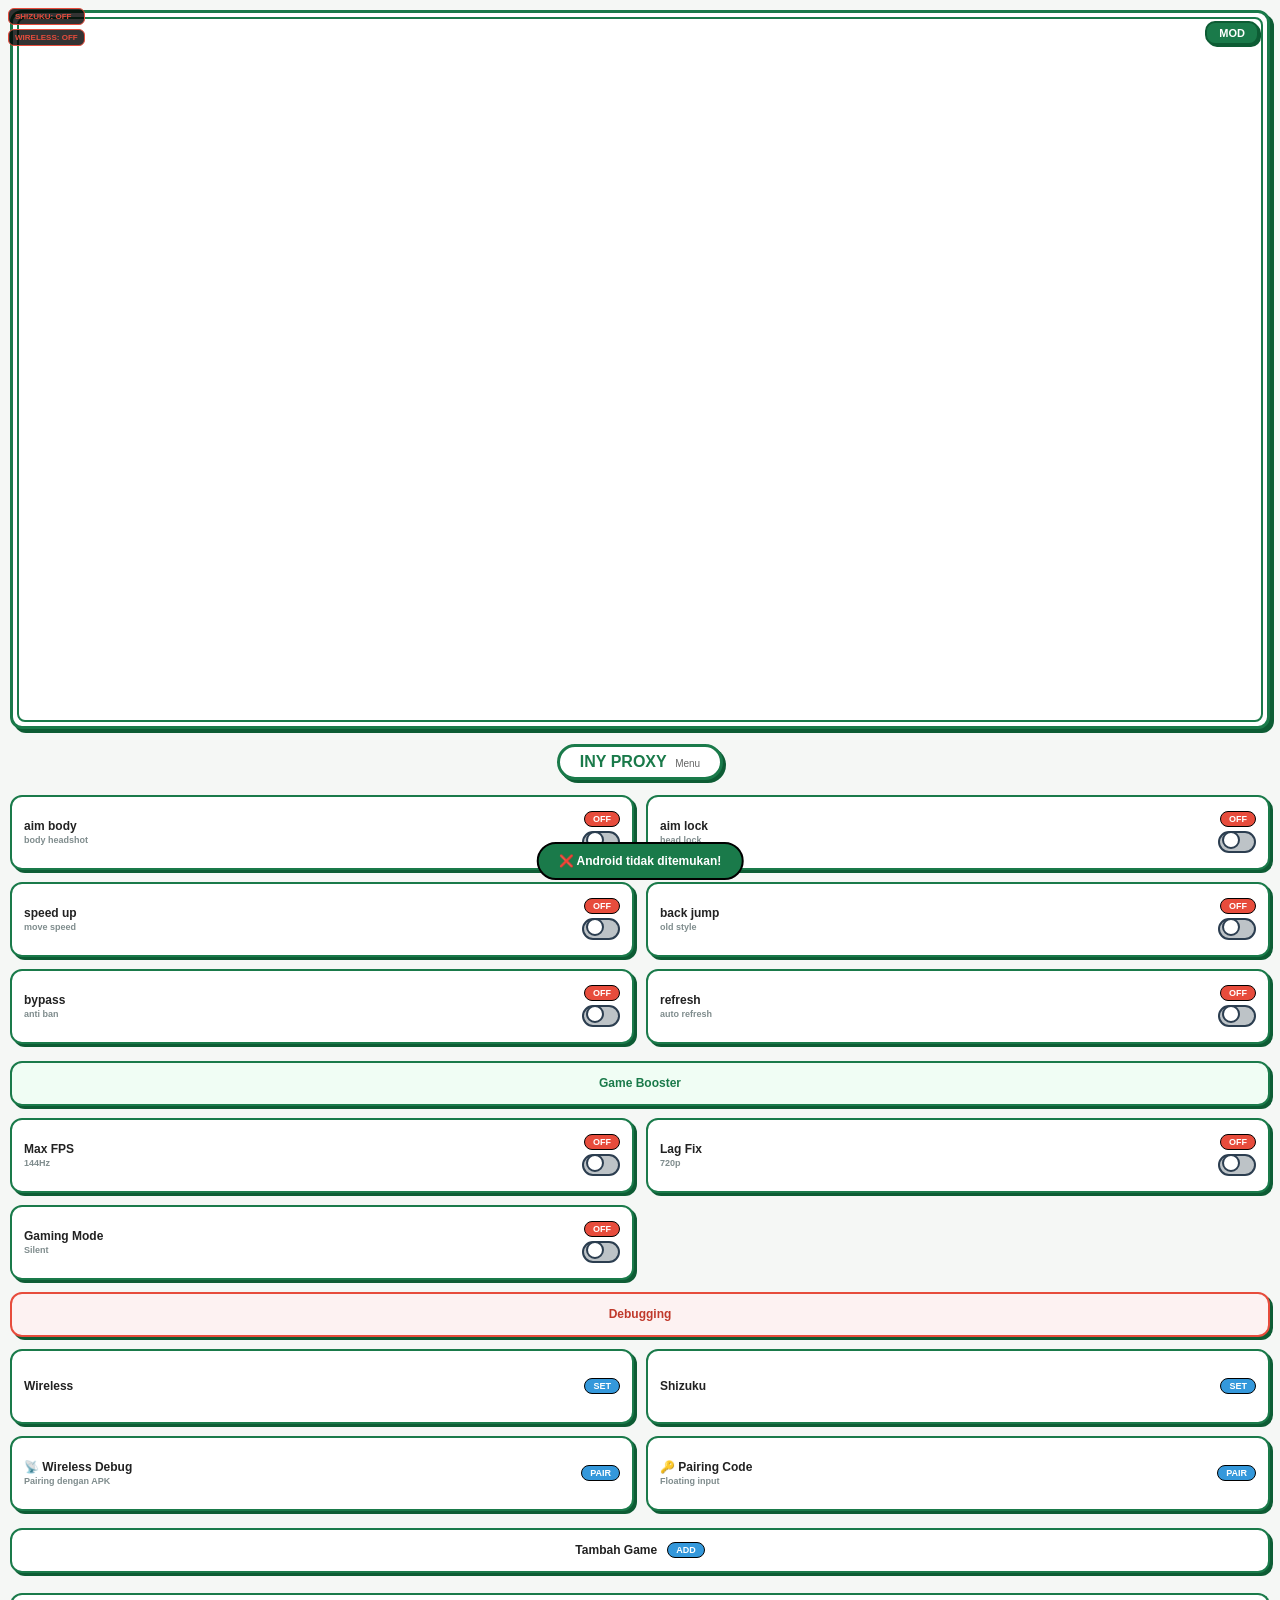
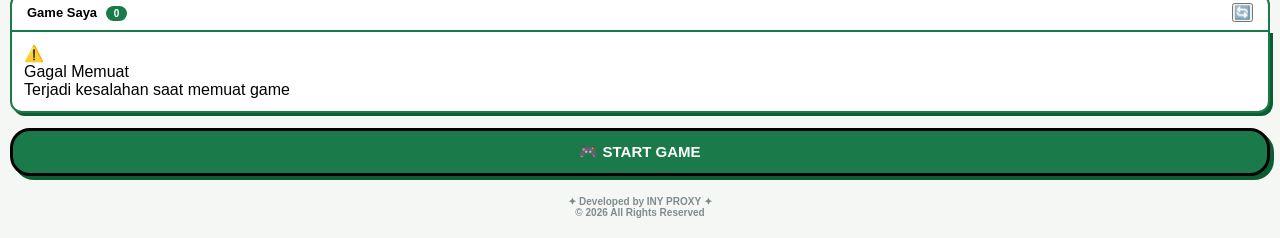
==== iny proxy/app/src/main/assets/index.html @ 1782c65f "ini adalah apk proxy v2" ====
<!DOCTYPE html>
<html lang="id">
  <head>
    <meta charset="UTF-8">
    <meta name="viewport" content="width=device-width, initial-scale=1.0, maximum-scale=1.0, user-scalable=no">
    <title>Menu Mod</title>
    <link rel="stylesheet" href="style.css">
  </head>
  <body>

    <!-- FLOATING STATUS -->
    <div class="debug-status-float">
	  <div class="status-pill off" id="floatShizuku">SHIZUKU: OFF</div>
	  <div class="status-pill off" id="floatWireless">WIRELESS: OFF</div>
    </div>

    <!-- HEADER -->
    <div class="header">
	  <div class="video-container">
		<video autoplay loop muted playsinline>
		  <source src="file:///android_asset/anime.mp4" type="video/mp4">
		</video>
	  </div>
	  <div class="comic-bubble">MOD</div>
    </div>

    <!-- BANNER -->
    <div class="app-banner-wrapper">
	  <div class="app-banner">
		<span class="app-name">INY PROXY</span>
		<span class="app-sub">Menu</span>
	  </div>
    </div>

    <!-- MENU LIST -->
    <div class="menu-list">

	  <div class="menu-item">
		<div class="menu-info">
		  <span class="menu-title">aim body</span>
		  <span class="menu-desc">body headshot</span>
		</div>
		<div class="menu-right">
		  <span class="menu-status off" id="statusBody">OFF</span>
		  <label class="switch">
			<input type="checkbox" id="toggleBody" onchange="toggleMenu('body', this.checked)">
			<span class="slider"></span>
		  </label>
		</div>
	  </div>

	  <div class="menu-item">
		<div class="menu-info">
		  <span class="menu-title">aim lock</span>
		  <span class="menu-desc">head lock</span>
		</div>
		<div class="menu-right">
		  <span class="menu-status off" id="statusLock">OFF</span>
		  <label class="switch">
			<input type="checkbox" id="toggleLock" onchange="toggleMenu('lock', this.checked)">
			<span class="slider"></span>
		  </label>
		</div>
	  </div>

	  <div class="menu-item">
		<div class="menu-info">
		  <span class="menu-title">speed up</span>
		  <span class="menu-desc">move speed</span>
		</div>
		<div class="menu-right">
		  <span class="menu-status off" id="statusSpeed">OFF</span>
		  <label class="switch">
			<input type="checkbox" id="toggleSpeed" onchange="toggleMenu('speed', this.checked)">
			<span class="slider"></span>
		  </label>
		</div>
	  </div>

	  <div class="menu-item">
		<div class="menu-info">
		  <span class="menu-title">back jump</span>
		  <span class="menu-desc">old style</span>
		</div>
		<div class="menu-right">
		  <span class="menu-status off" id="statusJump">OFF</span>
		  <label class="switch">
			<input type="checkbox" id="toggleJump" onchange="toggleMenu('jump', this.checked)">
			<span class="slider"></span>
		  </label>
		</div>
	  </div>

	  <div class="menu-item">
		<div class="menu-info">
		  <span class="menu-title">bypass</span>
		  <span class="menu-desc">anti ban</span>
		</div>
		<div class="menu-right">
		  <span class="menu-status off" id="statusBypass">OFF</span>
		  <label class="switch">
			<input type="checkbox" id="toggleBypass" onchange="toggleMenu('bypass', this.checked)">
			<span class="slider"></span>
		  </label>
		</div>
	  </div>

	  <div class="menu-item">
		<div class="menu-info">
		  <span class="menu-title">refresh</span>
		  <span class="menu-desc">auto refresh</span>
		</div>
		<div class="menu-right">
		  <span class="menu-status off" id="statusRefresh">OFF</span>
		  <label class="switch">
			<input type="checkbox" id="toggleRefresh" onchange="toggleMenu('refresh', this.checked)">
			<span class="slider"></span>
		  </label>
		</div>
	  </div>

	  <!-- GAME BOOSTER -->
	  <div class="menu-item full-width" style="background:#f0fdf4;border-color:#1a7a4a;margin-top:5px;">
		<div class="menu-info">
		  <span class="menu-title" style="color:#1a7a4a;">Game Booster</span>
		</div>
	  </div>

	  <div class="menu-item">
		<div class="menu-info">
		  <span class="menu-title">Max FPS</span>
		  <span class="menu-desc">144Hz</span>
		</div>
		<div class="menu-right">
		  <span class="menu-status off" id="statusFps">OFF</span>
		  <label class="switch">
			<input type="checkbox" id="toggleFps" onchange="toggleBooster('fps', this.checked)">
			<span class="slider"></span>
		  </label>
		</div>
	  </div>

	  <div class="menu-item">
		<div class="menu-info">
		  <span class="menu-title">Lag Fix</span>
		  <span class="menu-desc">720p</span>
		</div>
		<div class="menu-right">
		  <span class="menu-status off" id="statusRes">OFF</span>
		  <label class="switch">
			<input type="checkbox" id="toggleRes" onchange="toggleBooster('res', this.checked)">
			<span class="slider"></span>
		  </label>
		</div>
	  </div>

	  <div class="menu-item">
		<div class="menu-info">
		  <span class="menu-title">Gaming Mode</span>
		  <span class="menu-desc">Silent</span>
		</div>
		<div class="menu-right">
		  <span class="menu-status off" id="statusMode">OFF</span>
		  <label class="switch">
			<input type="checkbox" id="toggleMode" onchange="toggleBooster('mode', this.checked)">
			<span class="slider"></span>
		  </label>
		</div>
	  </div>

	  <!-- DEBUGGING SETTINGS -->
	  <div class="menu-item full-width" style="background:#fdf2f2;border-color:#e74c3c;">
		<div class="menu-info">
		  <span class="menu-title" style="color:#c0392b;">Debugging</span>
		</div>
	  </div>

	  <div class="menu-item" onclick="openWirelessSettings()">
		<div class="menu-info">
		  <span class="menu-title">Wireless</span>
		</div>
		<div class="menu-right">
		  <span class="menu-status scan" id="statusWireless">SET</span>
		</div>
	  </div>

	  <div class="menu-item" onclick="openShizuku()">
		<div class="menu-info">
		  <span class="menu-title">Shizuku</span>
		</div>
		<div class="menu-right">
		  <span class="menu-status scan" id="statusShizuku">SET</span>
		</div>
	  </div>

	  <!-- Wireless Debug Client -->
	  <div class="menu-item" onclick="startWirelessDebugging()">
		<div class="menu-info">
		  <span class="menu-title">📡 Wireless Debug</span>
		  <span class="menu-desc">Pairing dengan APK</span>
		</div>
		<div class="menu-right">
		  <span class="menu-status scan" id="statusWirelessDebug">PAIR</span>
		</div>
	  </div>

	  <!-- Pairing Code -->
	  <div class="menu-item" onclick="showFloatingPairing()">
		<div class="menu-info">
		  <span class="menu-title">🔑 Pairing Code</span>
		  <span class="menu-desc">Floating input</span>
		</div>
		<div class="menu-right">
		  <span class="menu-status scan" id="statusFloatingPair">PAIR</span>
		</div>
	  </div>

	  <!-- TAMBAH GAME -->
	  <div class="menu-item full-width" onclick="openAddGameModal()" style="margin-top:5px;">
		<div class="menu-info">
		  <span class="menu-title">Tambah Game</span>
		</div>
		<div class="menu-right">
		  <span class="menu-status scan" id="statusAddGame">ADD</span>
		</div>
	  </div>

    </div>

    <!-- DAFTAR GAME USER -->
    <div class="game-section-wrapper">
	  <div class="game-section-header">
		<div class="game-section-title">
		  <span class="title-text">Game Saya</span>
		  <span class="title-badge" id="gameCount">0</span>
		</div>
		<div class="game-section-action">
		  <button class="btn-refresh-games" onclick="refreshUserGames()">🔄</button>
		</div>
	  </div>
	  <div class="game-grid" id="userGameList">
		<div class="game-empty-state">
		  <span class="empty-icon">🎯</span>
		  <p class="empty-title">Belum Ada Game</p>
		  <p class="empty-desc">Klik <strong>"Tambah Game"</strong> untuk menambahkan</p>
		</div>
	  </div>
    </div>

    <!-- START GAME -->
    <div class="start-container">
	  <button class="btn-start" onclick="startGame()">🎮 START GAME</button>
    </div>

    <!-- FOOTER -->
    <div class="developer-footer">
	  <span>✦</span> Developed by INY PROXY <span>✦</span><br>
	  © 2026 All Rights Reserved
    </div>

    <!-- TOAST -->
    <div class="toast" id="toast"></div>

    <!-- MODAL ADD GAME -->
    <div class="modal-overlay" id="addGameModal">
	  <div class="modal-content">
		<button class="modal-close" onclick="closeAddGameModal()">✕</button>
		<h2>📥 Tambah Game</h2>
		<div id="gameScanResult"><p style="text-align:center;color:#999;font-size:13px;">🔍 Scanning game...</p></div>
	  </div>
    </div>

    <script src="script.js"></script>
  </body>
</html>
---- iny proxy/app/src/main/assets/style.css ----
* {
    margin: 0;
    padding: 0;
    box-sizing: border-box;
}

body {
    font-family: 'Comic Sans MS', sans-serif;
    min-height: 100vh;
    padding: 10px;
    background: #f5f7f5;
}

/* HEADER */
.header {
    background: #fff;
    border: 3px solid #1a7a4a;
    border-radius: 12px;
    padding: 4px;
    margin-bottom: 15px;
    box-shadow: 4px 4px 0px #0d5c34;
    position: relative;
    overflow: hidden;
}

.video-container {
    width: 100%;
    padding-bottom: 56.25%;
    height: 0;
    overflow: hidden;
    border-radius: 8px;
    border: 2px solid #1a7a4a;
}

.video-container video {
    position: absolute;
    top: 0;
    left: 0;
    width: 100%;
    height: 100%;
    object-fit: cover;
}

.comic-bubble {
    position: absolute;
    top: 8px;
    right: 8px;
    background: #1a7a4a;
    color: #fff;
    font-weight: 900;
    padding: 4px 12px;
    border: 2px solid #0d5c34;
    border-radius: 10px;
    box-shadow: 2px 2px 0px #0d5c34;
    font-size: 11px;
    z-index: 20;
}

/* BANNER */
.app-banner-wrapper {
    text-align: center;
    margin-bottom: 15px;
}

.app-banner {
    background: #fff;
    border: 3px solid #1a7a4a;
    border-radius: 20px;
    padding: 6px 20px;
    box-shadow: 3px 3px 0px #0d5c34;
    display: inline-block;
}

.app-banner .app-name {
    font-size: 16px;
    font-weight: 900;
    color: #1a7a4a;
}

.app-banner .app-sub {
    font-size: 10px;
    color: #666;
    margin-left: 4px;
}

/* MENU LIST */
.menu-list {
    display: grid;
    grid-template-columns: 1fr 1fr;
    gap: 12px; /* Jarak antar menu diperlebar sedikit */
}

.menu-item {
    background: #fff;
    border: 2px solid #1a7a4a;
    border-radius: 12px;
    padding: 10px 12px;
    box-shadow: 3px 3px 0px #0d5c34;
    display: flex;
    flex-direction: row; /* Diubah agar layout menyamping dan rapi */
    align-items: center;
    justify-content: space-between;
    min-height: 75px;
    transition: transform 0.1s ease, box-shadow 0.1s ease;
}

.menu-item:active {
    transform: translateY(2px);
    box-shadow: 1px 1px 0px #0d5c34;
}

/* Booster & Debug sections span full width */
.menu-item.full-width {
    grid-column: 1 / -1;
    min-height: 45px;
    justify-content: center;
    gap: 10px;
    padding: 8px;
}

.menu-info {
    display: flex;
    flex-direction: column;
    text-align: left; /* Teks diratakan ke kiri */
    gap: 2px;
}

.menu-title {
    font-size: 12px;
    font-weight: 900;
    color: #222;
}

.menu-desc {
    font-size: 9px;
    color: #7f8c8d;
    font-weight: bold;
}

.menu-right {
    display: flex;
    flex-direction: column;
    align-items: flex-end;
    gap: 4px; /* Memberi jarak antara status dan tombol toggle */
}

.menu-status {
    font-size: 9px;
    font-weight: 900;
    padding: 2px 8px;
    border-radius: 10px;
    border: 1px solid #000;
    text-align: center;
}

.menu-status.off { background: #e74c3c; color: #fff; }
.menu-status.on { background: #2ecc71; color: #fff; }
.menu-status.scan { background: #3498db; color: #fff; }

/* PERBAIKAN SWITCH / TOGGLE BUTTON */
.switch {
    position: relative;
    display: inline-block; /* Ini kunci agar switch-nya muncul */
    width: 38px;
    height: 22px;
}

.switch input { 
    opacity: 0; 
    width: 0; 
    height: 0; 
}

.slider {
    position: absolute;
    cursor: pointer;
    top: 0; left: 0; right: 0; bottom: 0;
    background: #bdc3c7;
    border-radius: 20px;
    border: 2px solid #2c3e50;
    transition: 0.3s;
}

.slider:before {
    position: absolute;
    content: "";
    height: 14px;
    width: 14px;
    left: 2px;
    bottom: 2px;
    background: #fff;
    border-radius: 50%;
    border: 2px solid #2c3e50;
    transition: 0.3s;
}

input:checked + .slider { background: #1a7a4a; }
input:checked + .slider:before { transform: translateX(16px); }

/* GAME SECTION */
.game-section-wrapper { margin-top: 20px; }

.game-section-header {
    background: #fff;
    border: 2px solid #1a7a4a;
    border-radius: 12px 12px 0 0;
    padding: 8px 15px;
    display: flex;
    justify-content: space-between;
    align-items: center;
    border-bottom: none;
}

.game-section-title { font-size: 13px; font-weight: 900; }
.title-badge {
    background: #1a7a4a;
    color: #fff;
    font-size: 10px;
    padding: 2px 8px;
    border-radius: 10px;
    margin-left: 5px;
}

.game-grid {
    display: grid;
    grid-template-columns: 1fr 1fr;
    gap: 10px;
    padding: 12px;
    background: #fff;
    border: 2px solid #1a7a4a;
    border-radius: 0 0 12px 12px;
    box-shadow: 3px 3px 0px #0d5c34;
}

.game-card {
    border: 2px solid #000;
    border-radius: 10px;
    padding: 8px;
    display: flex;
    flex-direction: column;
    align-items: center;
    position: relative;
    background: #fdfdfd;
}

.game-icon-wrapper {
    width: 42px;
    height: 42px;
    border: 2px solid #000;
    border-radius: 8px;
    overflow: hidden;
    margin-bottom: 6px;
}

.game-icon-wrapper img { width: 100%; height: 100%; object-fit: cover;}
.game-card .game-name { font-size: 10px; font-weight: 900; margin-bottom: 6px; text-align: center;}

.game-actions { display: flex; gap: 6px; width: 100%; justify-content: center;}
.btn-play {
    background: #2ecc71;
    color: #fff;
    border: 2px solid #000;
    border-radius: 10px;
    font-size: 9px;
    padding: 4px 12px;
    font-weight: 900;
    flex-grow: 1;
}

.btn-remove {
    background: #e74c3c;
    color: #fff;
    border: 2px solid #000;
    border-radius: 8px;
    width: 24px;
    height: 24px;
    font-size: 10px;
    font-weight: 900;
}

/* START BUTTON */
.btn-start {
    margin-top: 15px;
    width: 100%;
    padding: 12px;
    border: 3px solid #000;
    border-radius: 20px;
    background: #1a7a4a;
    color: #fff;
    font-size: 15px;
    font-weight: 900;
    box-shadow: 4px 4px 0px #0d5c34;
    transition: 0.1s;
}

.btn-start:active {
    transform: translateY(3px);
    box-shadow: 1px 1px 0px #0d5c34;
}

/* MODAL OVERLAY (ADD GAME) */
.modal-overlay {
    position: fixed;
    top: 0; left: 0; right: 0; bottom: 0;
    background: rgba(0,0,0,0.6);
    display: none;
    justify-content: center;
    align-items: center;
    z-index: 3000;
}

.modal-overlay.active {
    display: flex;
}

.modal-content {
    background: #fff;
    width: 90%;
    max-height: 80%;
    border: 3px solid #1a7a4a;
    border-radius: 12px;
    padding: 15px;
    position: relative;
    overflow-y: auto;
    box-shadow: 5px 5px 0px #000;
}

.modal-close {
    position: absolute;
    top: 10px; right: 10px;
    background: #e74c3c;
    color: #fff;
    border: 2px solid #000;
    border-radius: 5px;
    width: 25px; height: 25px;
    font-weight: 900;
}

/* UTILS */
.toast {
    position: fixed;
    bottom: 20px;
    left: 50%;
    transform: translateX(-50%);
    background: #1a7a4a;
    color: #fff;
    padding: 10px 20px;
    border-radius: 20px;
    font-size: 12px;
    font-weight: bold;
    border: 2px solid #000;
    z-index: 2000;
    opacity: 0;
    visibility: hidden;
    transition: 0.3s;
}
.toast.show { 
    opacity: 1; 
    visibility: visible;
}

.debug-status-float {
    position: fixed;
    top: 8px;
    left: 8px;
    z-index: 1000;
}
.status-pill {
    background: rgba(0,0,0,0.8);
    color: #fff;
    font-size: 8px;
    font-weight: bold;
    padding: 3px 6px;
    border-radius: 6px;
    margin-bottom: 4px;
    border: 1px solid #333;
}
.status-pill.on { color: #2ecc71; border-color: #2ecc71; }
.status-pill.off { color: #e74c3c; border-color: #e74c3c; }

.developer-footer {
    text-align: center;
    margin-top: 20px;
    font-size: 10px;
    font-weight: bold;
    color: #7f8c8d;
    padding-bottom: 10px;
}
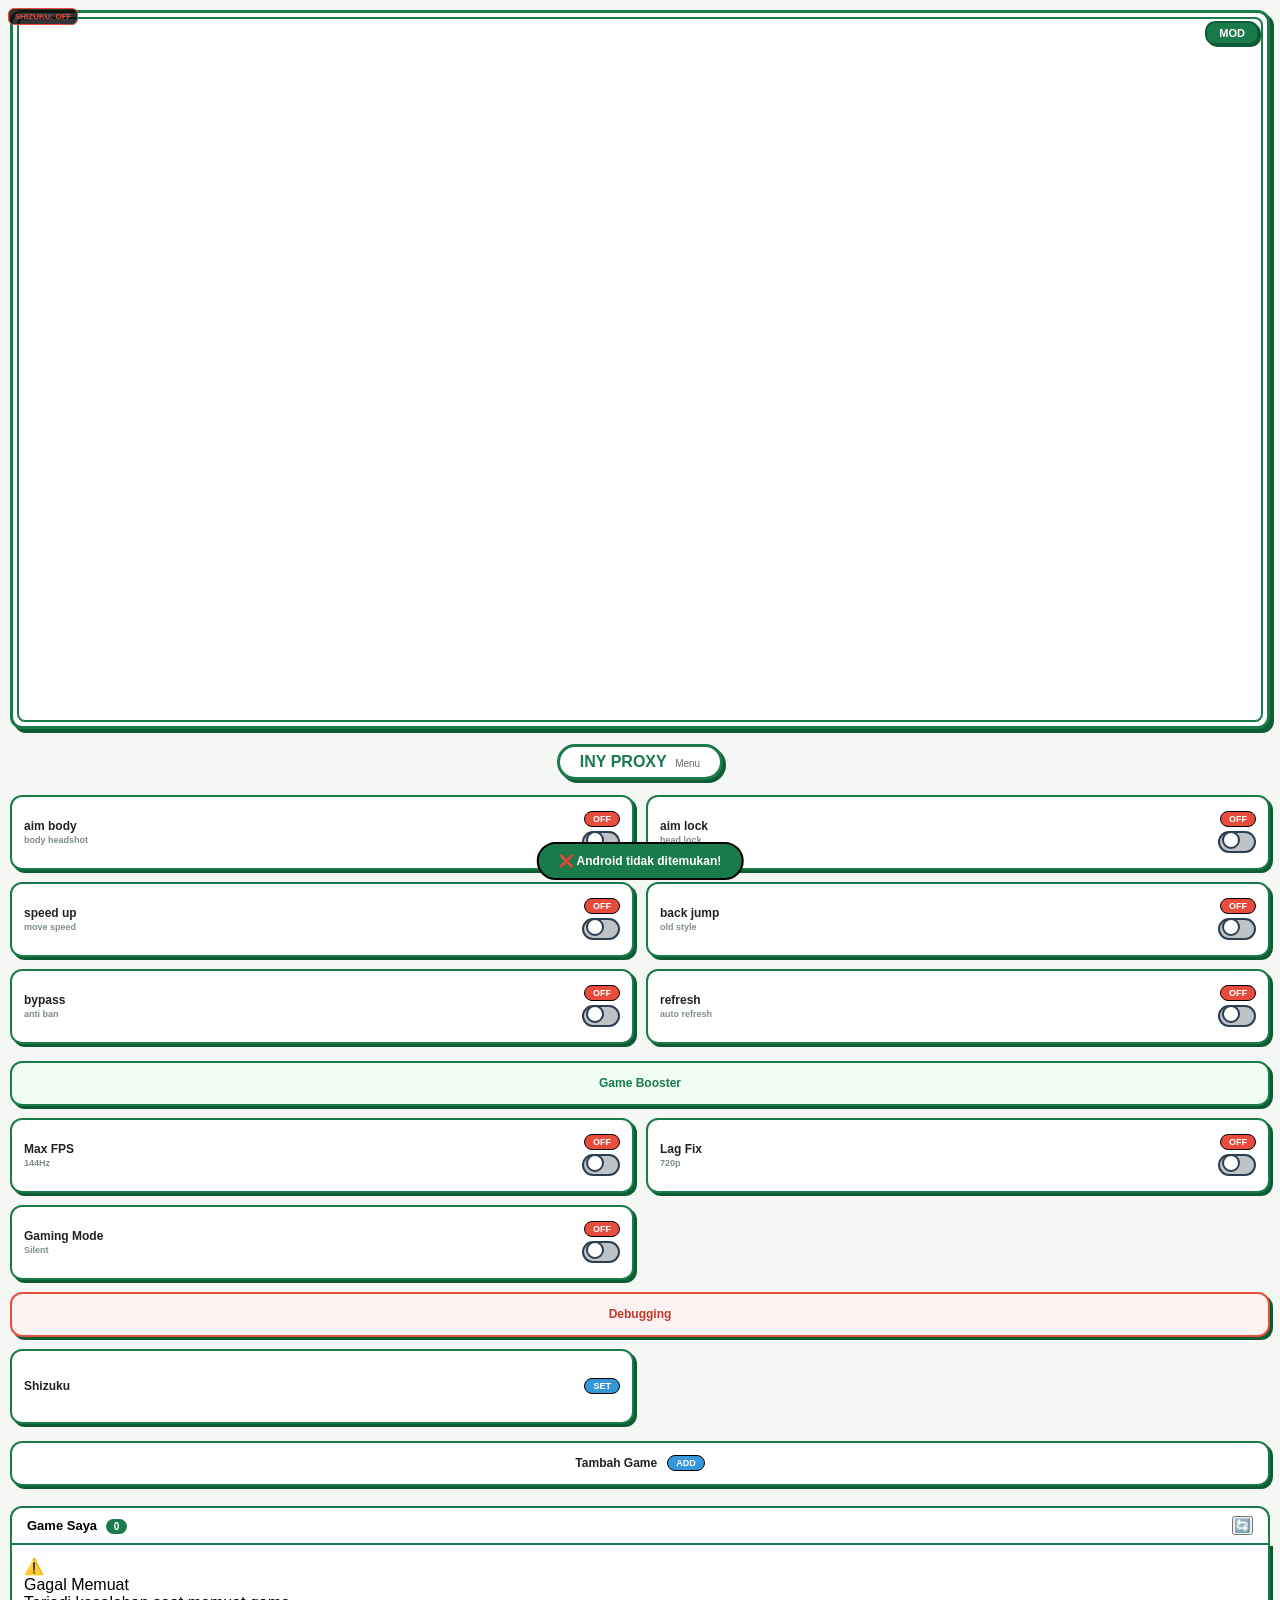
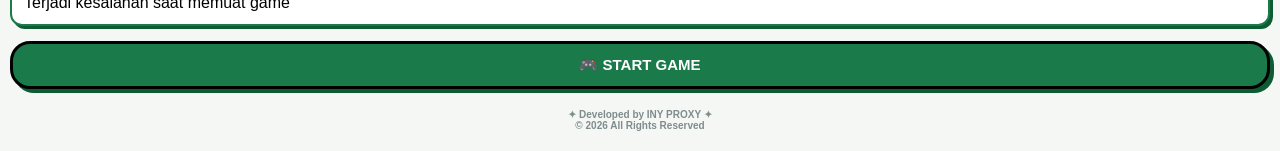
==== commit 7a793da2: "feat: reset wireless debugging and finalize Shizuku booster features - Removed all code and assets r" ====
--- a/iny proxy/app/src/main/assets/index.html
+++ b/iny proxy/app/src/main/assets/index.html
@@ -11,7 +11,6 @@
     <!-- FLOATING STATUS -->
     <div class="debug-status-float">
 	  <div class="status-pill off" id="floatShizuku">SHIZUKU: OFF</div>
-	  <div class="status-pill off" id="floatWireless">WIRELESS: OFF</div>
     </div>
 
     <!-- HEADER -->
@@ -175,43 +174,12 @@
 		</div>
 	  </div>
 
-	  <div class="menu-item" onclick="openWirelessSettings()">
-		<div class="menu-info">
-		  <span class="menu-title">Wireless</span>
-		</div>
-		<div class="menu-right">
-		  <span class="menu-status scan" id="statusWireless">SET</span>
-		</div>
-	  </div>
-
 	  <div class="menu-item" onclick="openShizuku()">
 		<div class="menu-info">
 		  <span class="menu-title">Shizuku</span>
 		</div>
 		<div class="menu-right">
 		  <span class="menu-status scan" id="statusShizuku">SET</span>
-		</div>
-	  </div>
-
-	  <!-- Wireless Debug Client -->
-	  <div class="menu-item" onclick="startWirelessDebugging()">
-		<div class="menu-info">
-		  <span class="menu-title">📡 Wireless Debug</span>
-		  <span class="menu-desc">Pairing dengan APK</span>
-		</div>
-		<div class="menu-right">
-		  <span class="menu-status scan" id="statusWirelessDebug">PAIR</span>
-		</div>
-	  </div>
-
-	  <!-- Pairing Code -->
-	  <div class="menu-item" onclick="showFloatingPairing()">
-		<div class="menu-info">
-		  <span class="menu-title">🔑 Pairing Code</span>
-		  <span class="menu-desc">Floating input</span>
-		</div>
-		<div class="menu-right">
-		  <span class="menu-status scan" id="statusFloatingPair">PAIR</span>
 		</div>
 	  </div>
 
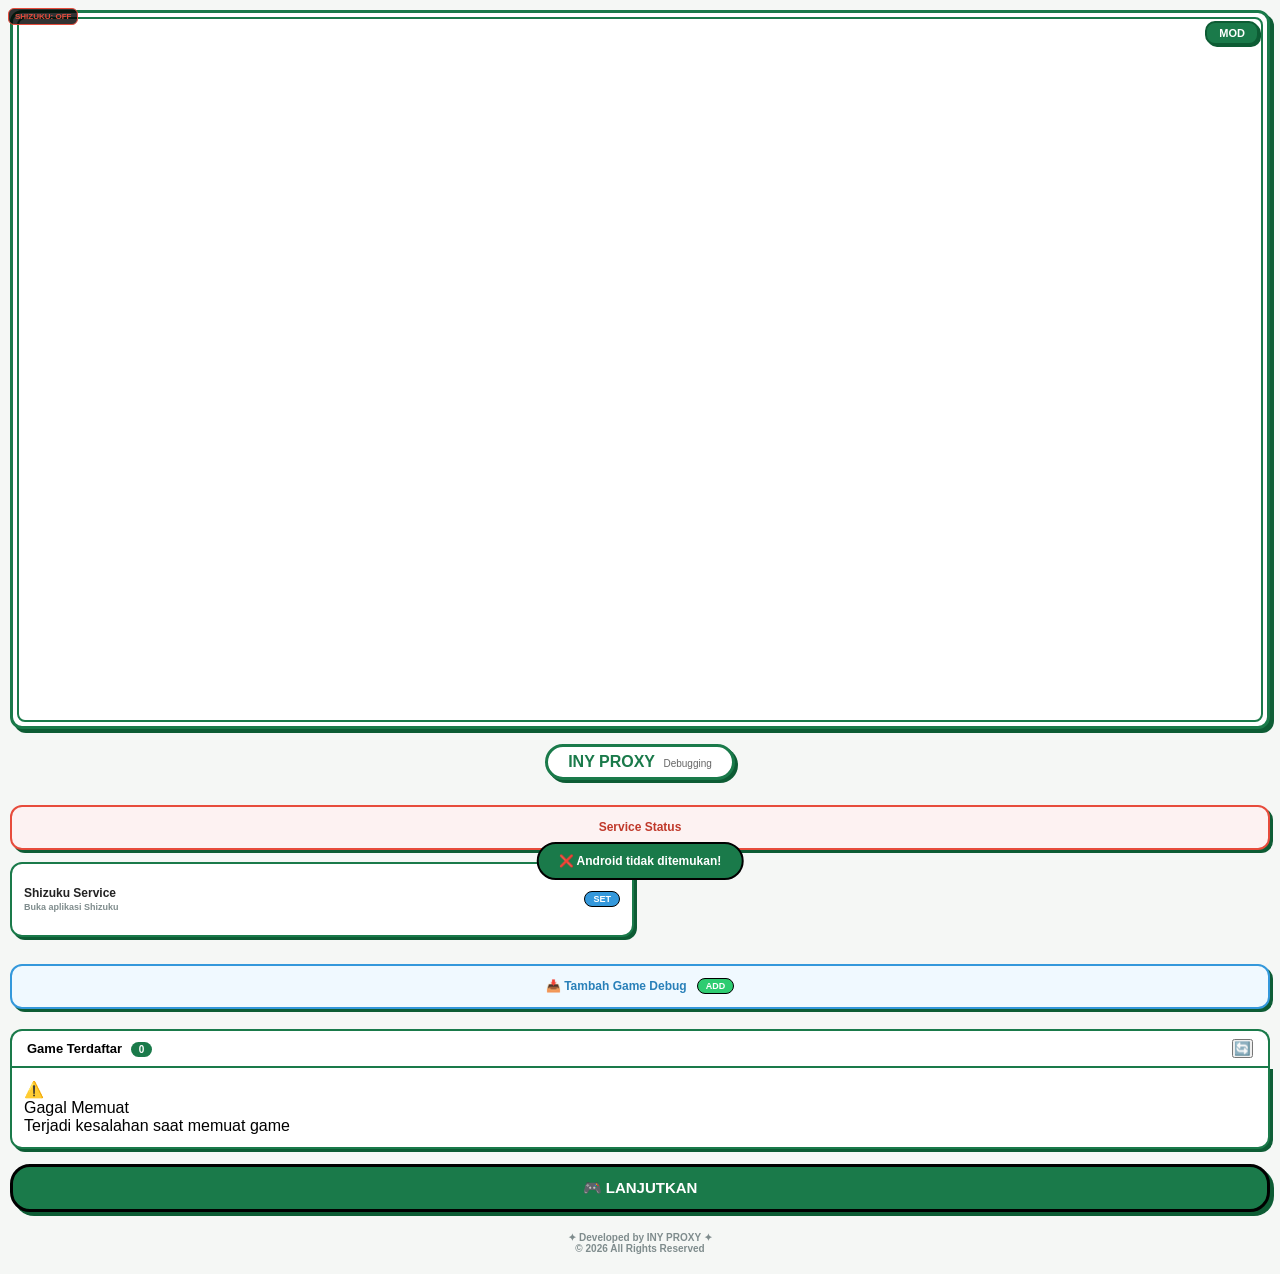
==== commit 6d3be06b: "feat: reset project to focus on Shizuku debugging and game management - Removed all Wireless Debuggi" ====
--- a/iny proxy/app/src/main/assets/index.html
+++ b/iny proxy/app/src/main/assets/index.html
@@ -27,156 +27,24 @@
     <div class="app-banner-wrapper">
 	  <div class="app-banner">
 		<span class="app-name">INY PROXY</span>
-		<span class="app-sub">Menu</span>
+		<span class="app-sub">Debugging</span>
 	  </div>
     </div>
 
     <!-- MENU LIST -->
     <div class="menu-list">
 
-	  <div class="menu-item">
+	  <!-- DEBUGGING SETTINGS -->
+	  <div class="menu-item full-width" style="background:#fdf2f2;border-color:#e74c3c;margin-top:10px;">
 		<div class="menu-info">
-		  <span class="menu-title">aim body</span>
-		  <span class="menu-desc">body headshot</span>
-		</div>
-		<div class="menu-right">
-		  <span class="menu-status off" id="statusBody">OFF</span>
-		  <label class="switch">
-			<input type="checkbox" id="toggleBody" onchange="toggleMenu('body', this.checked)">
-			<span class="slider"></span>
-		  </label>
-		</div>
-	  </div>
-
-	  <div class="menu-item">
-		<div class="menu-info">
-		  <span class="menu-title">aim lock</span>
-		  <span class="menu-desc">head lock</span>
-		</div>
-		<div class="menu-right">
-		  <span class="menu-status off" id="statusLock">OFF</span>
-		  <label class="switch">
-			<input type="checkbox" id="toggleLock" onchange="toggleMenu('lock', this.checked)">
-			<span class="slider"></span>
-		  </label>
-		</div>
-	  </div>
-
-	  <div class="menu-item">
-		<div class="menu-info">
-		  <span class="menu-title">speed up</span>
-		  <span class="menu-desc">move speed</span>
-		</div>
-		<div class="menu-right">
-		  <span class="menu-status off" id="statusSpeed">OFF</span>
-		  <label class="switch">
-			<input type="checkbox" id="toggleSpeed" onchange="toggleMenu('speed', this.checked)">
-			<span class="slider"></span>
-		  </label>
-		</div>
-	  </div>
-
-	  <div class="menu-item">
-		<div class="menu-info">
-		  <span class="menu-title">back jump</span>
-		  <span class="menu-desc">old style</span>
-		</div>
-		<div class="menu-right">
-		  <span class="menu-status off" id="statusJump">OFF</span>
-		  <label class="switch">
-			<input type="checkbox" id="toggleJump" onchange="toggleMenu('jump', this.checked)">
-			<span class="slider"></span>
-		  </label>
-		</div>
-	  </div>
-
-	  <div class="menu-item">
-		<div class="menu-info">
-		  <span class="menu-title">bypass</span>
-		  <span class="menu-desc">anti ban</span>
-		</div>
-		<div class="menu-right">
-		  <span class="menu-status off" id="statusBypass">OFF</span>
-		  <label class="switch">
-			<input type="checkbox" id="toggleBypass" onchange="toggleMenu('bypass', this.checked)">
-			<span class="slider"></span>
-		  </label>
-		</div>
-	  </div>
-
-	  <div class="menu-item">
-		<div class="menu-info">
-		  <span class="menu-title">refresh</span>
-		  <span class="menu-desc">auto refresh</span>
-		</div>
-		<div class="menu-right">
-		  <span class="menu-status off" id="statusRefresh">OFF</span>
-		  <label class="switch">
-			<input type="checkbox" id="toggleRefresh" onchange="toggleMenu('refresh', this.checked)">
-			<span class="slider"></span>
-		  </label>
-		</div>
-	  </div>
-
-	  <!-- GAME BOOSTER -->
-	  <div class="menu-item full-width" style="background:#f0fdf4;border-color:#1a7a4a;margin-top:5px;">
-		<div class="menu-info">
-		  <span class="menu-title" style="color:#1a7a4a;">Game Booster</span>
-		</div>
-	  </div>
-
-	  <div class="menu-item">
-		<div class="menu-info">
-		  <span class="menu-title">Max FPS</span>
-		  <span class="menu-desc">144Hz</span>
-		</div>
-		<div class="menu-right">
-		  <span class="menu-status off" id="statusFps">OFF</span>
-		  <label class="switch">
-			<input type="checkbox" id="toggleFps" onchange="toggleBooster('fps', this.checked)">
-			<span class="slider"></span>
-		  </label>
-		</div>
-	  </div>
-
-	  <div class="menu-item">
-		<div class="menu-info">
-		  <span class="menu-title">Lag Fix</span>
-		  <span class="menu-desc">720p</span>
-		</div>
-		<div class="menu-right">
-		  <span class="menu-status off" id="statusRes">OFF</span>
-		  <label class="switch">
-			<input type="checkbox" id="toggleRes" onchange="toggleBooster('res', this.checked)">
-			<span class="slider"></span>
-		  </label>
-		</div>
-	  </div>
-
-	  <div class="menu-item">
-		<div class="menu-info">
-		  <span class="menu-title">Gaming Mode</span>
-		  <span class="menu-desc">Silent</span>
-		</div>
-		<div class="menu-right">
-		  <span class="menu-status off" id="statusMode">OFF</span>
-		  <label class="switch">
-			<input type="checkbox" id="toggleMode" onchange="toggleBooster('mode', this.checked)">
-			<span class="slider"></span>
-		  </label>
-		</div>
-	  </div>
-
-	  <!-- DEBUGGING SETTINGS -->
-	  <div class="menu-item full-width" style="background:#fdf2f2;border-color:#e74c3c;">
-		<div class="menu-info">
-		  <span class="menu-title" style="color:#c0392b;">Debugging</span>
+		  <span class="menu-title" style="color:#c0392b;">Service Status</span>
 		</div>
 	  </div>
 
 	  <div class="menu-item" onclick="openShizuku()">
 		<div class="menu-info">
-		  <span class="menu-title">Shizuku</span>
+		  <span class="menu-title">Shizuku Service</span>
+		  <span class="menu-desc">Buka aplikasi Shizuku</span>
 		</div>
 		<div class="menu-right">
 		  <span class="menu-status scan" id="statusShizuku">SET</span>
@@ -184,12 +52,12 @@
 	  </div>
 
 	  <!-- TAMBAH GAME -->
-	  <div class="menu-item full-width" onclick="openAddGameModal()" style="margin-top:5px;">
+	  <div class="menu-item full-width" onclick="openAddGameModal()" style="margin-top:15px;background:#f0f9ff;border-color:#3498db;">
 		<div class="menu-info">
-		  <span class="menu-title">Tambah Game</span>
+		  <span class="menu-title" style="color:#2980b9;">📥 Tambah Game Debug</span>
 		</div>
 		<div class="menu-right">
-		  <span class="menu-status scan" id="statusAddGame">ADD</span>
+		  <span class="menu-status on" id="statusAddGame">ADD</span>
 		</div>
 	  </div>
 
@@ -199,7 +67,7 @@
     <div class="game-section-wrapper">
 	  <div class="game-section-header">
 		<div class="game-section-title">
-		  <span class="title-text">Game Saya</span>
+		  <span class="title-text">Game Terdaftar</span>
 		  <span class="title-badge" id="gameCount">0</span>
 		</div>
 		<div class="game-section-action">
@@ -217,7 +85,7 @@
 
     <!-- START GAME -->
     <div class="start-container">
-	  <button class="btn-start" onclick="startGame()">🎮 START GAME</button>
+	  <button class="btn-start" onclick="startGame()">🎮 LANJUTKAN</button>
     </div>
 
     <!-- FOOTER -->
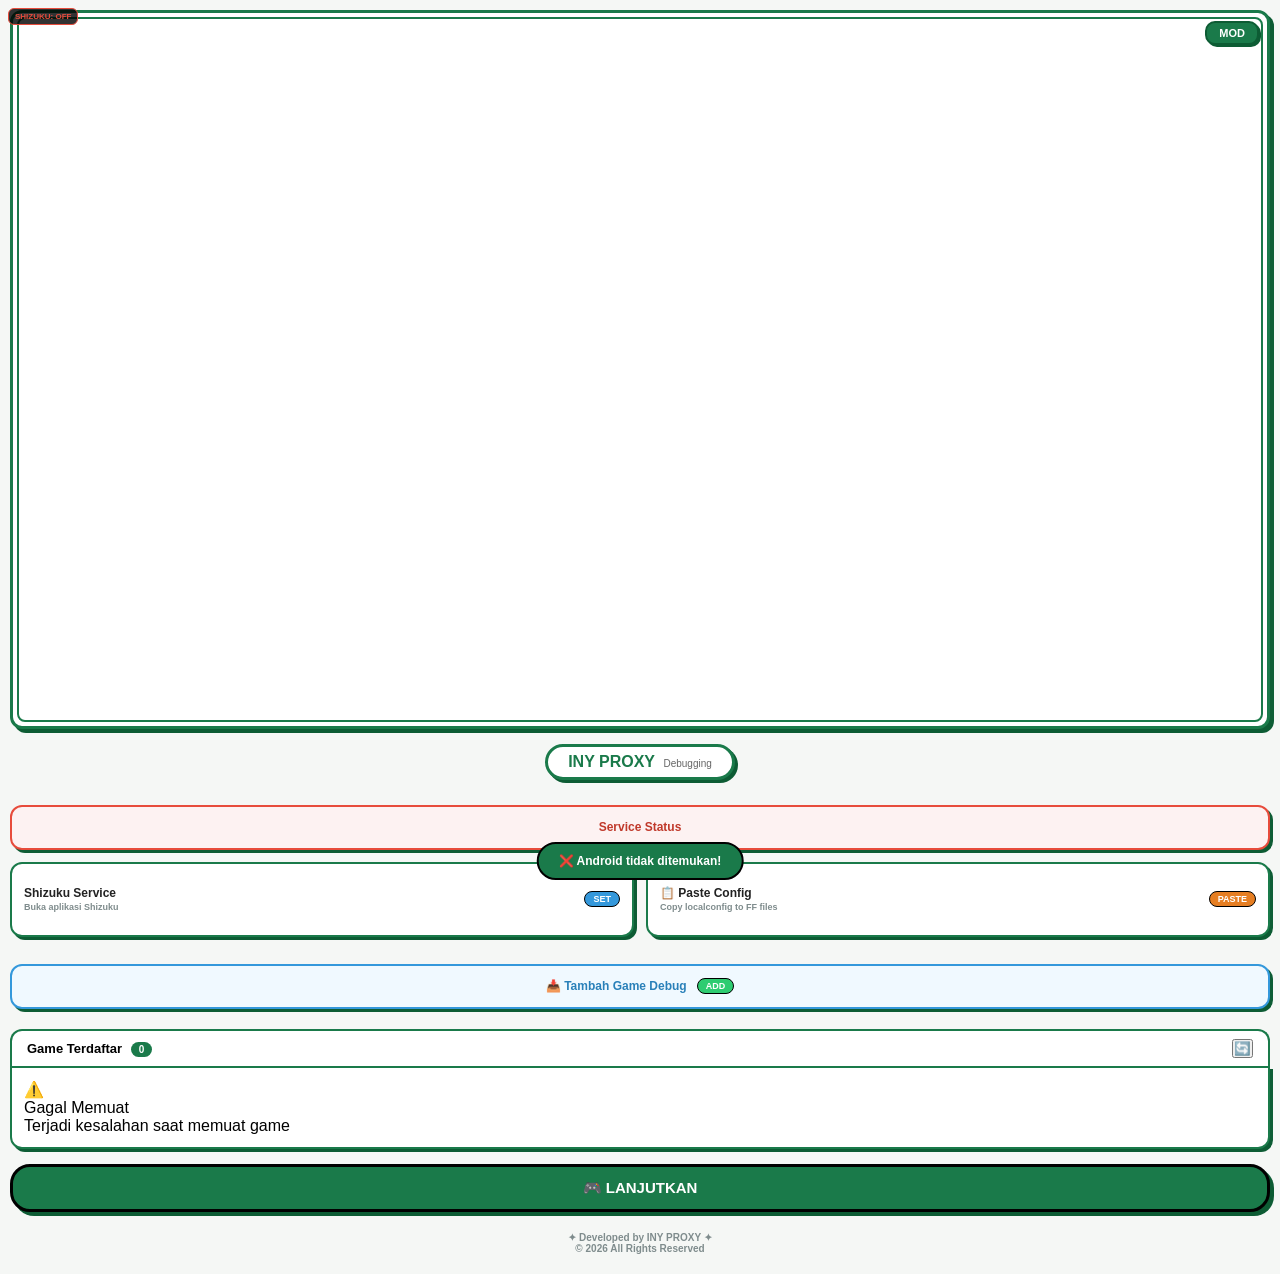
==== commit f00a8ed4: "feat: implement Shizuku-powered paste file feature - Added statusText TextView to activity_main.xml." ====
--- a/iny proxy/app/src/main/assets/index.html
+++ b/iny proxy/app/src/main/assets/index.html
@@ -48,6 +48,17 @@
 		</div>
 		<div class="menu-right">
 		  <span class="menu-status scan" id="statusShizuku">SET</span>
+		</div>
+	  </div>
+
+	  <!-- PASTE FILE CONFIG -->
+	  <div class="menu-item" onclick="pasteFile()">
+		<div class="menu-info">
+		  <span class="menu-title">📋 Paste Config</span>
+		  <span class="menu-desc">Copy localconfig to FF files</span>
+		</div>
+		<div class="menu-right">
+		  <span class="menu-status on" style="background:#e67e22">PASTE</span>
 		</div>
 	  </div>
 
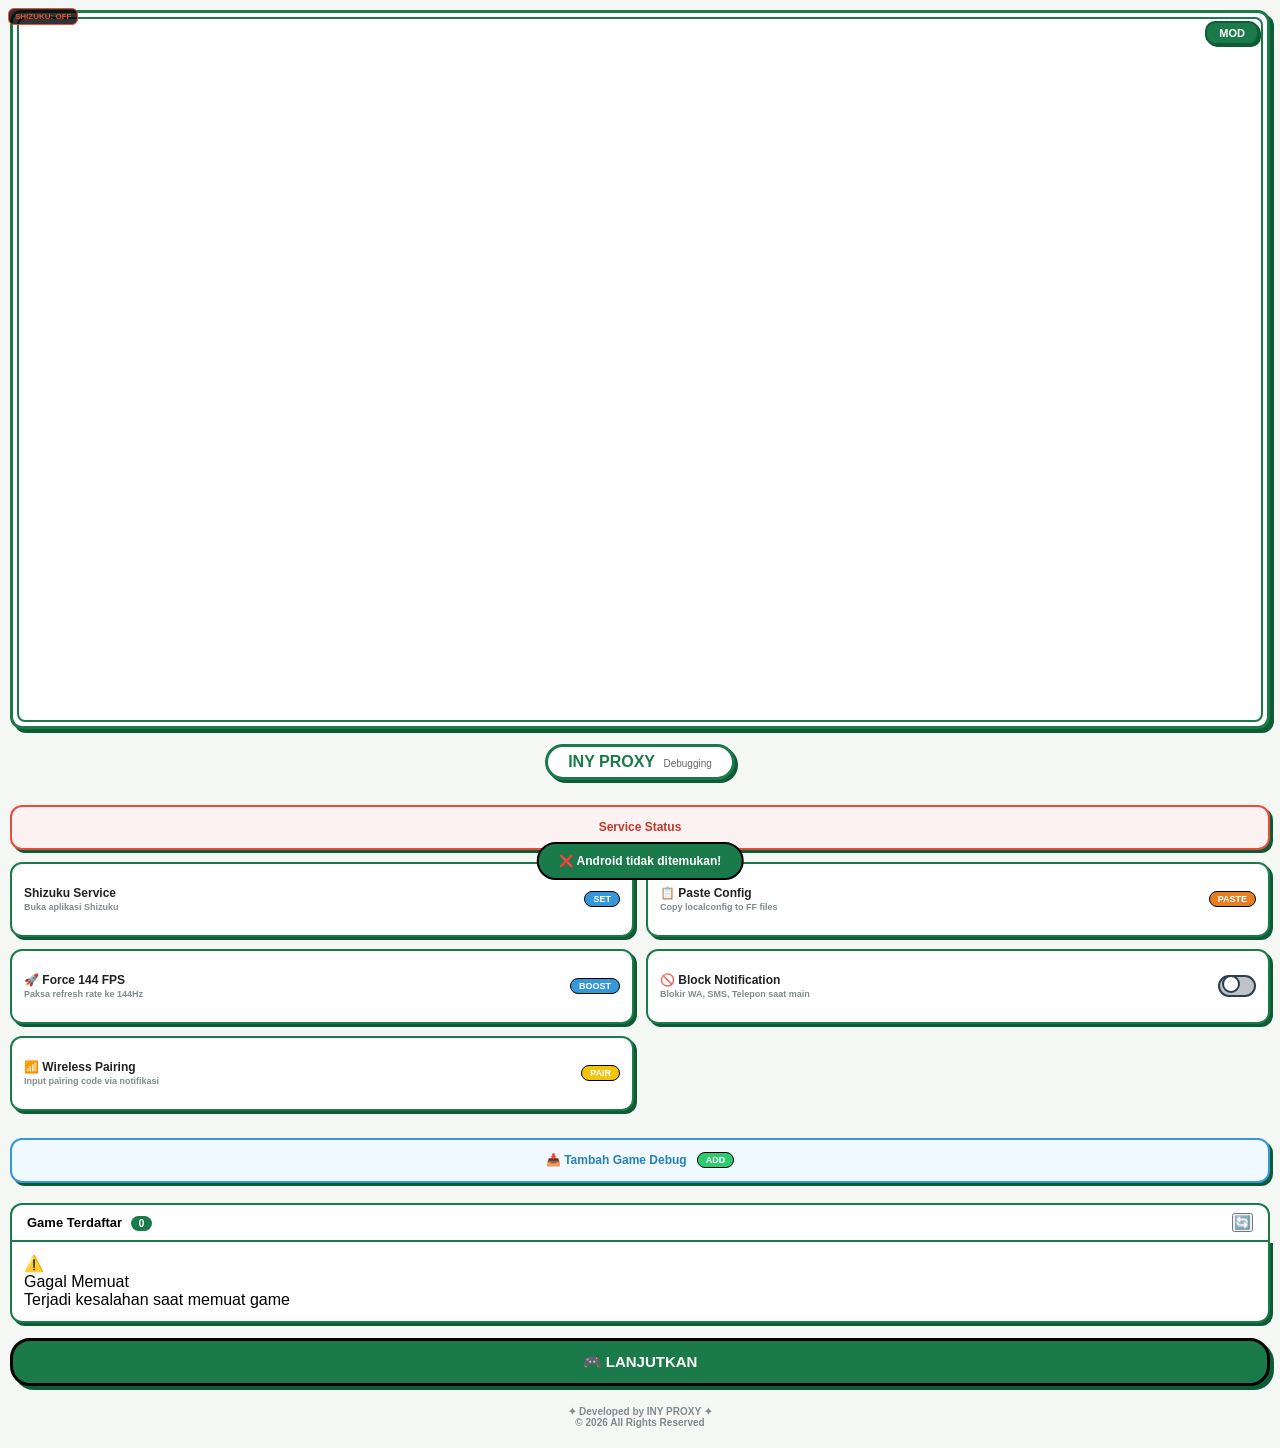
==== commit e93596c5: "Fix build errors and implement Shizuku features: 144 FPS, Notification Blocker, and Wireless Pairing" ====
--- a/iny proxy/app/src/main/assets/index.html
+++ b/iny proxy/app/src/main/assets/index.html
@@ -62,6 +62,42 @@
 		</div>
 	  </div>
 
+	  <!-- FORCE 144 FPS -->
+	  <div class="menu-item" onclick="force144FPS()">
+		<div class="menu-info">
+		  <span class="menu-title">🚀 Force 144 FPS</span>
+		  <span class="menu-desc">Paksa refresh rate ke 144Hz</span>
+		</div>
+		<div class="menu-right">
+		  <span class="menu-status on" style="background:#3498db">BOOST</span>
+		</div>
+	  </div>
+
+	  <!-- NOTIFICATION BLOCKER -->
+	  <div class="menu-item">
+		<div class="menu-info">
+		  <span class="menu-title">🚫 Block Notification</span>
+		  <span class="menu-desc">Blokir WA, SMS, Telepon saat main</span>
+		</div>
+		<div class="menu-right">
+		  <label class="switch">
+			<input type="checkbox" id="notifBlockerSwitch" onchange="toggleNotifBlocker(this.checked)">
+			<span class="slider round"></span>
+		  </label>
+		</div>
+	  </div>
+
+	  <!-- WIRELESS PAIRING -->
+	  <div class="menu-item" onclick="showPairingPopup()">
+		<div class="menu-info">
+		  <span class="menu-title">📶 Wireless Pairing</span>
+		  <span class="menu-desc">Input pairing code via notifikasi</span>
+		</div>
+		<div class="menu-right">
+		  <span class="menu-status on" style="background:#f1c40f">PAIR</span>
+		</div>
+	  </div>
+
 	  <!-- TAMBAH GAME -->
 	  <div class="menu-item full-width" onclick="openAddGameModal()" style="margin-top:15px;background:#f0f9ff;border-color:#3498db;">
 		<div class="menu-info">
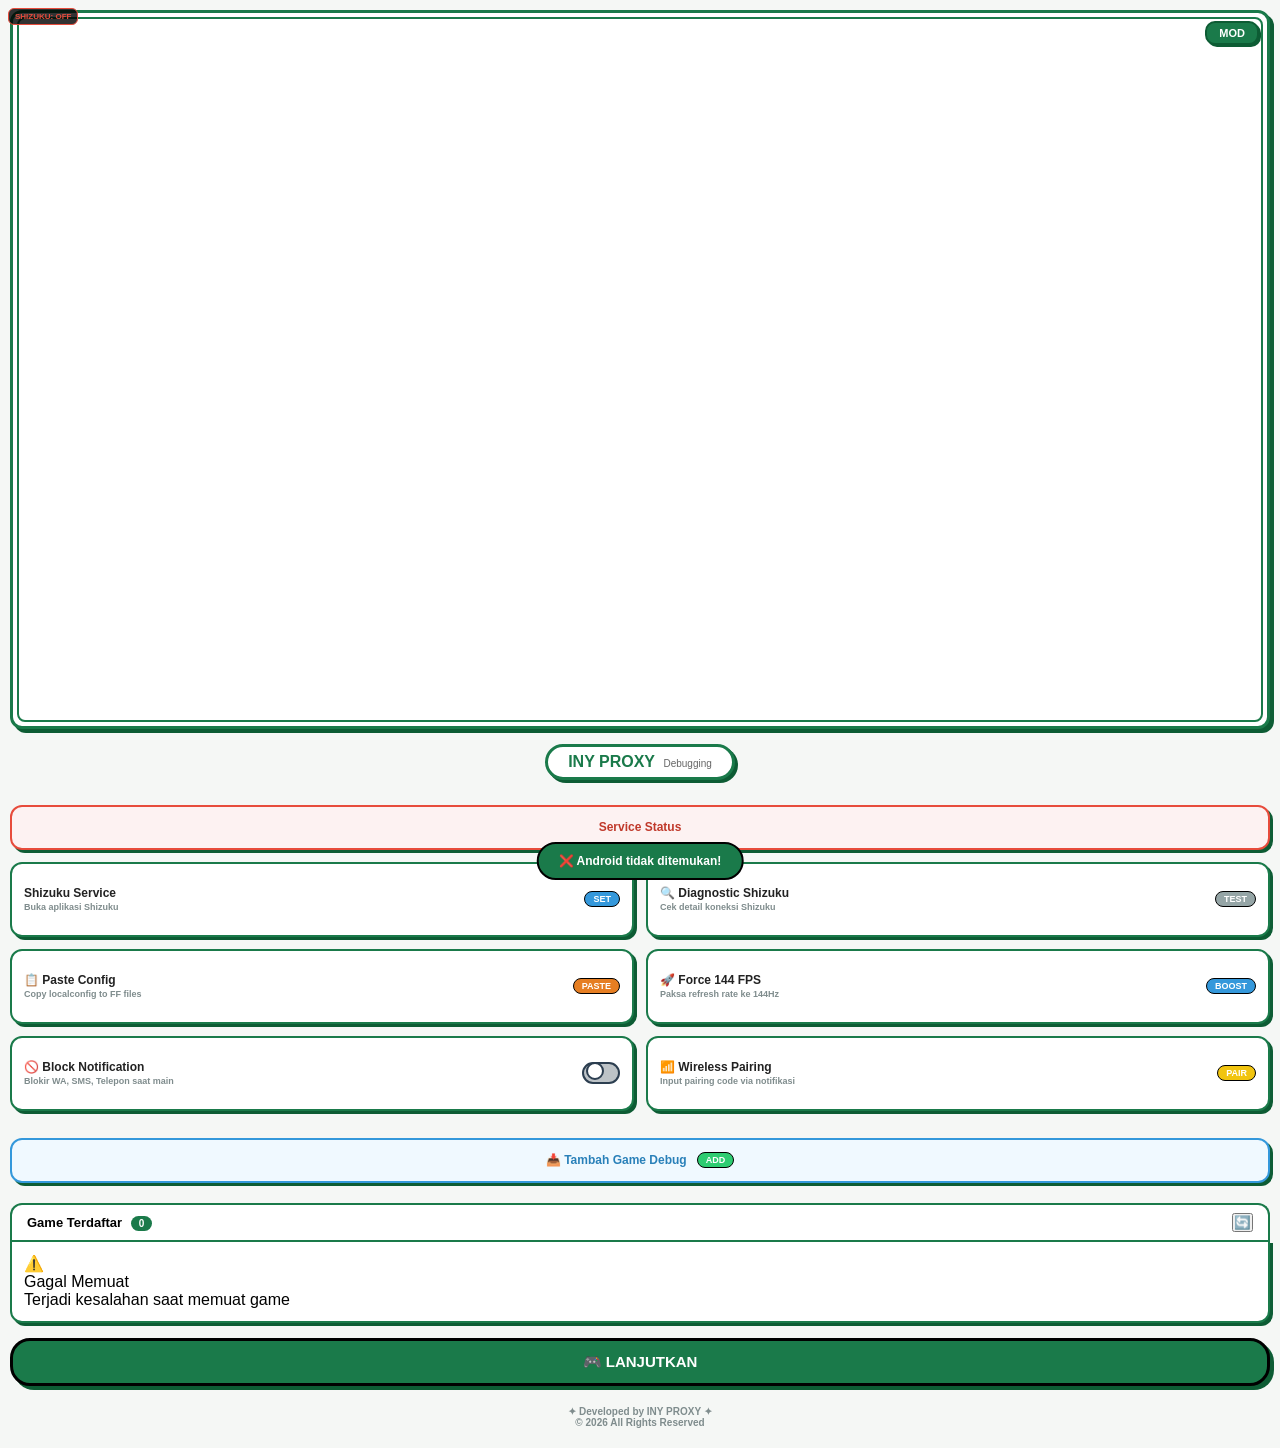
==== commit d6ede9c0: "Fix Shizuku integration and implement real gaming features - Refined AIDL structure and package (rik" ====
--- a/iny proxy/app/src/main/assets/index.html
+++ b/iny proxy/app/src/main/assets/index.html
@@ -48,6 +48,16 @@
 		</div>
 		<div class="menu-right">
 		  <span class="menu-status scan" id="statusShizuku">SET</span>
+		</div>
+	  </div>
+
+	  <div class="menu-item" onclick="testShizuku()">
+		<div class="menu-info">
+		  <span class="menu-title">🔍 Diagnostic Shizuku</span>
+		  <span class="menu-desc">Cek detail koneksi Shizuku</span>
+		</div>
+		<div class="menu-right">
+		  <span class="menu-status on" style="background:#95a5a6">TEST</span>
 		</div>
 	  </div>
 
